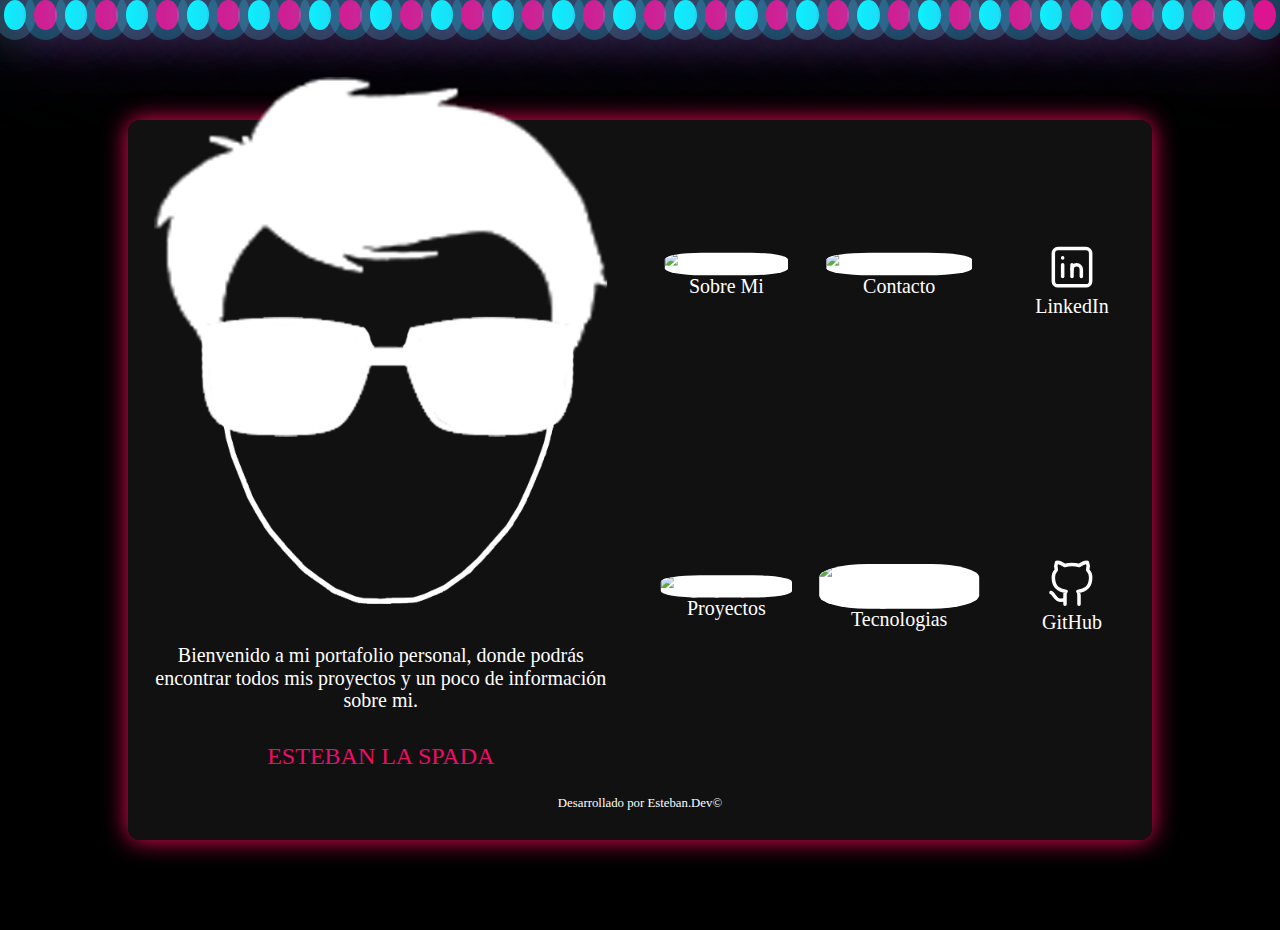
==== index.html @ ec433bf4 "Merge pull request #2 from EstebanLaSpada89/main" ====
<!DOCTYPE html>
<html lang="es">
<head>
    <meta charset="UTF-8">
    <meta http-equiv="X-UA-Compatible" content="IE=edge">
    <meta name="viewport" content="width=device-width, initial-scale=1.0">
    <link rel="stylesheet" type="text/css" href="./Css1/estilo1.css"/>
    <link rel="preconnect" href="https://fonts.googleapis.com">
    <link rel="preconnect" href="https://fonts.gstatic.com" crossorigin>
    <link href="https://fonts.googleapis.com/css2?family=Fredoka+One&display=swap" rel="stylesheet">
    <link rel="icon" type="image/x-icon" href=""><!--aca se coloca un icono en la solapa del navegador-->
    <title>Mi CV Proyecto final</title>
    
</head>
<body>
    
   
    
    <div class="container">
        <div class="bubbles">
            <span style="--i:11;"></span>
            <span style="--i:12;"></span>
            <span style="--i:22;"></span>
            <span style="--i:17;"></span>
            <span style="--i:20;"></span>
            <span style="--i:35;"></span>
            <span style="--i:15;"></span>
            <span style="--i:21;"></span>
            <span style="--i:18;"></span>
            <span style="--i:23;"></span>
            <span style="--i:14;"></span>
            <span style="--i:26;"></span>
            <span style="--i:27;"></span>
            <span style="--i:16;"></span>
            <span style="--i:19;"></span>
            <span style="--i:24;"></span>
            <span style="--i:25;"></span>
            <span style="--i:13;"></span>
            <span style="--i:10;"></span>
            <span style="--i:28;"></span>
            <span style="--i:29;"></span>
            <span style="--i:11;"></span>
            <span style="--i:12;"></span>
            <span style="--i:22;"></span>
            <span style="--i:17;"></span>
            <span style="--i:20;"></span>
            <span style="--i:35;"></span>
            <span style="--i:15;"></span>
            <span style="--i:21;"></span>
            <span style="--i:18;"></span>
            <span style="--i:23;"></span>
            <span style="--i:14;"></span>
            <span style="--i:26;"></span>
            <span style="--i:27;"></span>
            <span style="--i:16;"></span>
            <span style="--i:19;"></span>
            <span style="--i:24;"></span>
            <span style="--i:25;"></span>
            <span style="--i:13;"></span>
            <span style="--i:10;"></span>
            <span style="--i:28;"></span>
            <span style="--i:29;"></span>
            
            
        </div>
    </div>


    <header>
        <div class="contenedor">
            <div class="main_header">
                 <!-- Logo principal/ nombre -->
                <div class="logo">
                    <img id="logito" src="./imagenes/logosinfondo.png" alt="Logo principal">
                    <p id="cnm">ESTEBAN  LA SPADA</p>
                </div>


                <!-- Descripcion -->
                <p class="descripcion">Bienvenido a mi portafolio personal, donde podrás encontrar todos mis proyectos y un poco de información sobre mi.</p>

        
                <nav>
                    <!-- primer icono interfaz/ sobre mi -->
                    <a class="sobreMi" href="./subPaginas/sobreMi.html">
                        <span>
                            <img class="carita" src="./imagenes/me.svg" alt="logo sobre mi">
                        </span>
                        <p>Sobre Mi</p>
                    </a>

                    <!-- segundo icono interfaz/ contacto -->
                    <a class="contacto" href="./subPaginas/contacto.html">
                        <span>
                            <img class="cont" src="./imagenes/contact.svg" alt="logo de contacto">
                        </span>
                        <p>Contacto</p>
                    </a>

                    <!-- tercer icono interfaz/ proyecto -->
                    <a class="proyecto" href="./subPaginas/proyectos.html">
                        <span>
                            <img class="proyect" src="./imagenes/projects.svg" alt="logo proyectos">
                        </span>
                        <p>Proyectos</p>
                    </a>

                    <!-- cuarto icono interfaz tecnologias -->
                    <a class="tecnologias" href="./subPaginas/tecnologias.html">
                        <span>
                            <img class="tec" src="./imagenes/tech.svg" alt="logo sobre tecnologias">
                        </span>
                        <p>Tecnologias</p>
                    </a>
                        
                    
                </nav>

                <div class="redes">
                    <!-- Interfaz a linkedin -->
                    <a href="https://www.linkedin.com/in/esteban-la-spada" class="linkedin">
                        <svg  xmlns="http://www.w3.org/2000/svg" class="icon icon-tabler icon-tabler-brand-linkedin" width="70" height="70" viewBox="0 0 24 24" stroke-width="1.5" stroke="#000000" fill="none" stroke-linecap="round" stroke-linejoin="round">
                            <path stroke="none" d="M0 0h24v24H0z" fill="none"></path>
                            <rect x="4" y="4" width="16" height="16" rx="2"></rect>
                            <line x1="8" y1="11" x2="8" y2="16"></line>
                            <line x1="8" y1="8" x2="8" y2="8.01"></line>
                            <line x1="12" y1="16" x2="12" y2="11"></line>
                            <path d="M16 16v-3a2 2 0 0 0 -4 0"></path>
                        </svg>
                        <p class="centro">LinkedIn</p>
                    </a>
                    <!-- interfaz a GitHub -->
                    <a href="https://github.com/EstebanLaSpada89" class="github">
                        <svg id="gato" xmlns="http://www.w3.org/2000/svg" class="icon icon-tabler icon-tabler-brand-github" width="70" height="70" viewBox="0 0 24 24" stroke-width="1.5" stroke="#000000" fill="none" stroke-linecap="round" stroke-linejoin="round">
                            <path stroke="none" d="M0 0h24v24H0z" fill="none"></path>
                            <path d="M9 19c-4.3 1.4 -4.3 -2.5 -6 -3m12 5v-3.5c0 -1 .1 -1.4 -.5 -2c2.8 -.3 5.5 -1.4 5.5 -6a4.6 4.6 0 0 0 -1.3 -3.2a4.2 4.2 0 0 0 -.1 -3.2s-1.1 -.3 -3.5 1.3a12.3 12.3 0 0 0 -6.2 0c-2.4 -1.6 -3.5 -1.3 -3.5 -1.3a4.2 4.2 0 0 0 -.1 3.2a4.6 4.6 0 0 0 -1.3 3.2c0 4.6 2.7 5.7 5.5 6c-.6 .6 -.6 1.2 -.5 2v3.5"></path>
                        </svg>
                        <p>GitHub</p>
                    </a>
                </div>
                <div class="footer">
                    <p>Desarrollado por Esteban.Dev©</p>
                </div>

            </div>

        </div>
       

        


    </header>
    
</body>
</html
---- Css1/estilo1.css ----
*{
  margin: 0;
  padding: 0;
  box-sizing: border-box;
  font-family: Cambria, Cochin, Georgia, Times, 'Times New Roman', serif;
 }





/* PAGINA DE INICIO */


/* BURBUJAS */

.bubbles {
  position: relative;
  display: flex;
}

.bubbles span {
  position: relative;
  width: 30px;
  height: 30px;
  background-color: aqua;
  margin: 0 4px;
  border-radius: 50%;
  box-shadow: 0 0 0 10px #4fc3dc44,
  0 0 50px #4fc3dc,
  0 0 100px #4fc3dc ;
  animation: animate 15s linear infinite;
  animation-duration: calc(125s/var(--i));
}

.bubbles span:nth-child(even) {
  background: rgb(220, 20, 143);
  box-shadow: 0 0 0 10px #06d3ee44,
  0 0 50px #db19d5,
  0 0 100px #dc1aa2 ;
  animation: animate 15s linear infinite;
  animation-duration: calc(125s/var(--i));
}

@keyframes animate {
  0%
  {
      transform: translateY(100vh) scale(0);
  }
  100%
  {
      transform: translateY(-10vh) scale(1);
  }
}



 
 header {
   background-color:rgb(0, 0, 0);
   color: white;
}

 body {
  background-color:rgb(0, 0, 0);

}


 header .contenedor {
    
    transform: scale(0.8);
    height: 100vh;
    display: flex;
    justify-content: center;
}

#logito {
  background-color: rgba(0, 0, 0, 0);
}

img {
   background-color: white;
   overflow-clip-margin: content-box;
   overflow: clip;
}

svg {
   stroke: white;
}
 
 .main_header {
    display: grid;
    grid-template-columns: 1fr 1fr 1fr 1fr 1fr 1fr ;
    grid-template-rows: 1fr 1fr 1fr 1fr .5fr;
    /* background-color:rgba(243, 6, 6, 0.659); */
    background-color: rgba(37, 37, 37, 0.451);
    border-radius: 15px;
   
    gap: 1rem;
    -moz-box-shadow: 0px 0px 30px #f50b59;
    -webkit-box-shadow: 0px 0px 30px #f50b59;
    box-shadow: 0px 0px 30px #f50b59;
}

 .main_header .logo:nth-child(1){
   grid-column: 1/4;
   grid-row: 1/4;
   display: flex;
   justify-content: center;
   align-items: center;
   font-size: 30px;
 }

 .logo {
    display: flex;
    flex-direction: column;
 }

 #cnm {
  color: #ec0c69;
  font-size: 30px;
 }
 
 .descripcion {
   grid-column: 1/4;
   grid-row: 4/5;
   color: white;
   display: flex;
   justify-content: center;
   align-items: center;
   font-size: 25px;
   text-align: center;
   padding: 20px;
   
}

 a {
   text-decoration: none;
   list-style: none;
   color: white;
 }

 nav {
   display: grid;
   grid-template-columns: 1fr 1fr;
   grid-template-rows: 1fr 1fr 1fr 1fr;
   gap: 1rem;
   grid-column: 4/6;
   grid-row: 1/5;
}

 .redes {
   display: grid;
   grid-column: 6/7;
   grid-row: 1/5;
}

 .sobreMi {
   grid-column: 1/2;
   grid-row: 1/3 ;
   display: flex;
   justify-content: center;
   align-items: center;
   transition: 0.5s;
   object-fit: cover;
   flex-direction: column;
   font-size: 25px;
}

 .sobreMi:hover {
  transform: scale(1.4);
}

 .carita {
  border-radius: 30%;
  height: 55px;
}

 .contacto {
   grid-column: 2/3;
   grid-row: 1/3;
   display: flex;
   justify-content: center;
   align-items: center;
   transition: 0.5s;
   object-fit: cover;
   flex-direction: column;
   font-size: 25px;
 }

 .contacto:hover {
  transform: scale(1.4);
 }

 .cont {
  border-radius: 30%;
  height: 55px;
 }

 .proyecto {
   grid-column: 1/2;
   grid-row: 3/5;
   display: flex;
   justify-content: center;
   align-items: center;
   transition: 0.5s;
   object-fit: cover;
   flex-direction: column;
   font-size: 25px;
}

.proyecto:hover {
  transform: scale(1.4);
}

.proyect {
  border-radius: 30%;
  height: 55px;
}

.tecnologias {
   grid-column: 2/3;
   grid-row: 3/5;
   display: flex;
   justify-content: center;
   align-items: center;
   transition: 0.5s;
   object-fit: cover;
   flex-direction: column;
   font-size: 25px;
}

.tecnologias:hover {
  transform: scale(1.4);
}

.tec {
  border-radius: 30%;
  height: 55px;
}

.linkedin {
   grid-column: 1/2;
   grid-row: 1/2;
   display: flex;
   justify-content: center;
   align-items: center;
   transition: 0.5s;
   object-fit: cover;
   flex-direction: column;
   font-size: 25px;
  
   
}

.redes p{
  font-size: 25px;
}



.linkedin:hover{
  transform: scale(1.4);
}


.github{
   grid-column: 1/2;
   grid-row: 2/3;
   display: flex;
   justify-content: center;
   align-items: center;
   transition: 0.5s;
   object-fit: cover;
   flex-direction: column;
   font-size: 25px;
}
.github:hover{
  transform: scale(1.4);
}

.footer{
   grid-column: 1/7;
   grid-row: 5/6;
   display: flex;
   justify-content: center;
   align-items: center;
}

/* PAGINA CONTACTO */

.cambio{
  color: rgb(253, 253, 253);
}



.escribime{
  margin: 1%;
  padding: 2%;
  display: flex;
   justify-content: center;
   align-items: center;
}

.nombre{
   display: flex;
   justify-content: center;
   align-items: center;
}

.email{
  display: flex;
   justify-content: center;
   align-items: center;
}

.asunto{
   display: flex;
   justify-content: center;
   align-items: center;
}

.mensaje{
   display: flex;
   justify-content: center;
   align-items: center;
}

textarea{
  background-color: black;
  border: none;
  color: white;
}

input{
  padding: 10px;
  background-color: black;
  color: white;
  font-size: 15px;
  width: 220px;
  border-bottom-color: white;
  border-top: black;
  border-left: black;
  border-right: black;
  
}

.enviar{
  display: flex;
   justify-content: center;
   align-items: center;
}

.boton{
  background-color: white;
  color: black;
}

.boton:hover{
  background-color: black;
  color: white;
  border-radius: 15px;
}

.wp img{
  background-color: black;
  height: 60px;
  position: fixed;
  bottom: 50px;
  right: 60px;
}

/* PAGINA TECNOLOGIAS */

.modif{
  color: #dc1aa2;
  display: flex;
  flex-direction: column;
  align-items: center;
  padding: 2rem;
}





.html{
  display: flex;
    flex-direction: column;
    align-items: center;
    padding: 2rem;
    color: white;
}
.css{
  display: flex;
    flex-direction: column;
    align-items: center;
    padding: 2rem;
    color: white;
}
.javascript{
  display: flex;
    flex-direction: column;
    align-items: center;
    padding: 2rem;
    color: white;
}
.java{
  display: flex;
    flex-direction: column;
    align-items: center;
    padding: 2rem;
    color: white;
}

.mysql{
  display: flex;
    flex-direction: column;
    align-items: center;
    padding: 2rem;
    color: white;
}

.sql{
  display: flex;
    flex-direction: column;
    align-items: center;
    padding: 2rem;
    color: white;
}
.git{
  display: flex;
    flex-direction: column;
    align-items: center;
    padding: 2rem;
    color: white;
   
    
}

h2{
  display: flex;
    flex-direction: column;
    align-items: center;
    padding: 2rem;
    color: rgb(251, 4, 119);
  
}

.front{
  display: flex;
  justify-content: center;
}
.front img{
  height: 150px;
  border-radius: 10px;
  background-color: black;
  margin-top: 30px;
  
}
.back{
  display: flex;
  justify-content: center;
  
}
.back img{
  height: 150px;
  border-radius: 10px;
  background-color: black;
  margin-top: 30px;
}
.ctr{
  display: flex;
  justify-content: center;
}
.ctr img{
  height: 150px;
  border-radius: 10px;
  background-color: rgb(0, 0, 0);
  margin-top: 30px;
  
}


/* PAGINA SOBRE MI */

#cuerpo {
  display: flex;
  align-items: center;
  height: 100vh;
  justify-content: center;
}
.sobre {
  display: flex;
  align-items: center;
  text-align: center;
}
.imagen_yo {
  width: 40%;
  text-align: center;
  padding-right: 20px;
}
.imagen_yo img {
  width: 100%;
}
.descripcionPersonal {
  padding: 180px;
  width: 60%;
  text-align: left;
}


#presentacion{
  padding-left: 0px;
  color: white;
  
  
}

#pres1{
  color: #dc1aa2;
}

.fyb{
  color: blue;
}

.des{
  color: white;
  
}

 h1 #presentacion{
  
    color: #dc1aa2;
    display: flex;
    flex-direction: column;
    padding: 2rem;
   
}

.sep{
  
  display: flex;
  flex-direction: column;
  margin-top: 35px;
  
}

/* PAGINA PROYECTOS */

.paciencia{
  color: rgb(249, 249, 5);
  margin: 70px;
  padding: 23%;
}
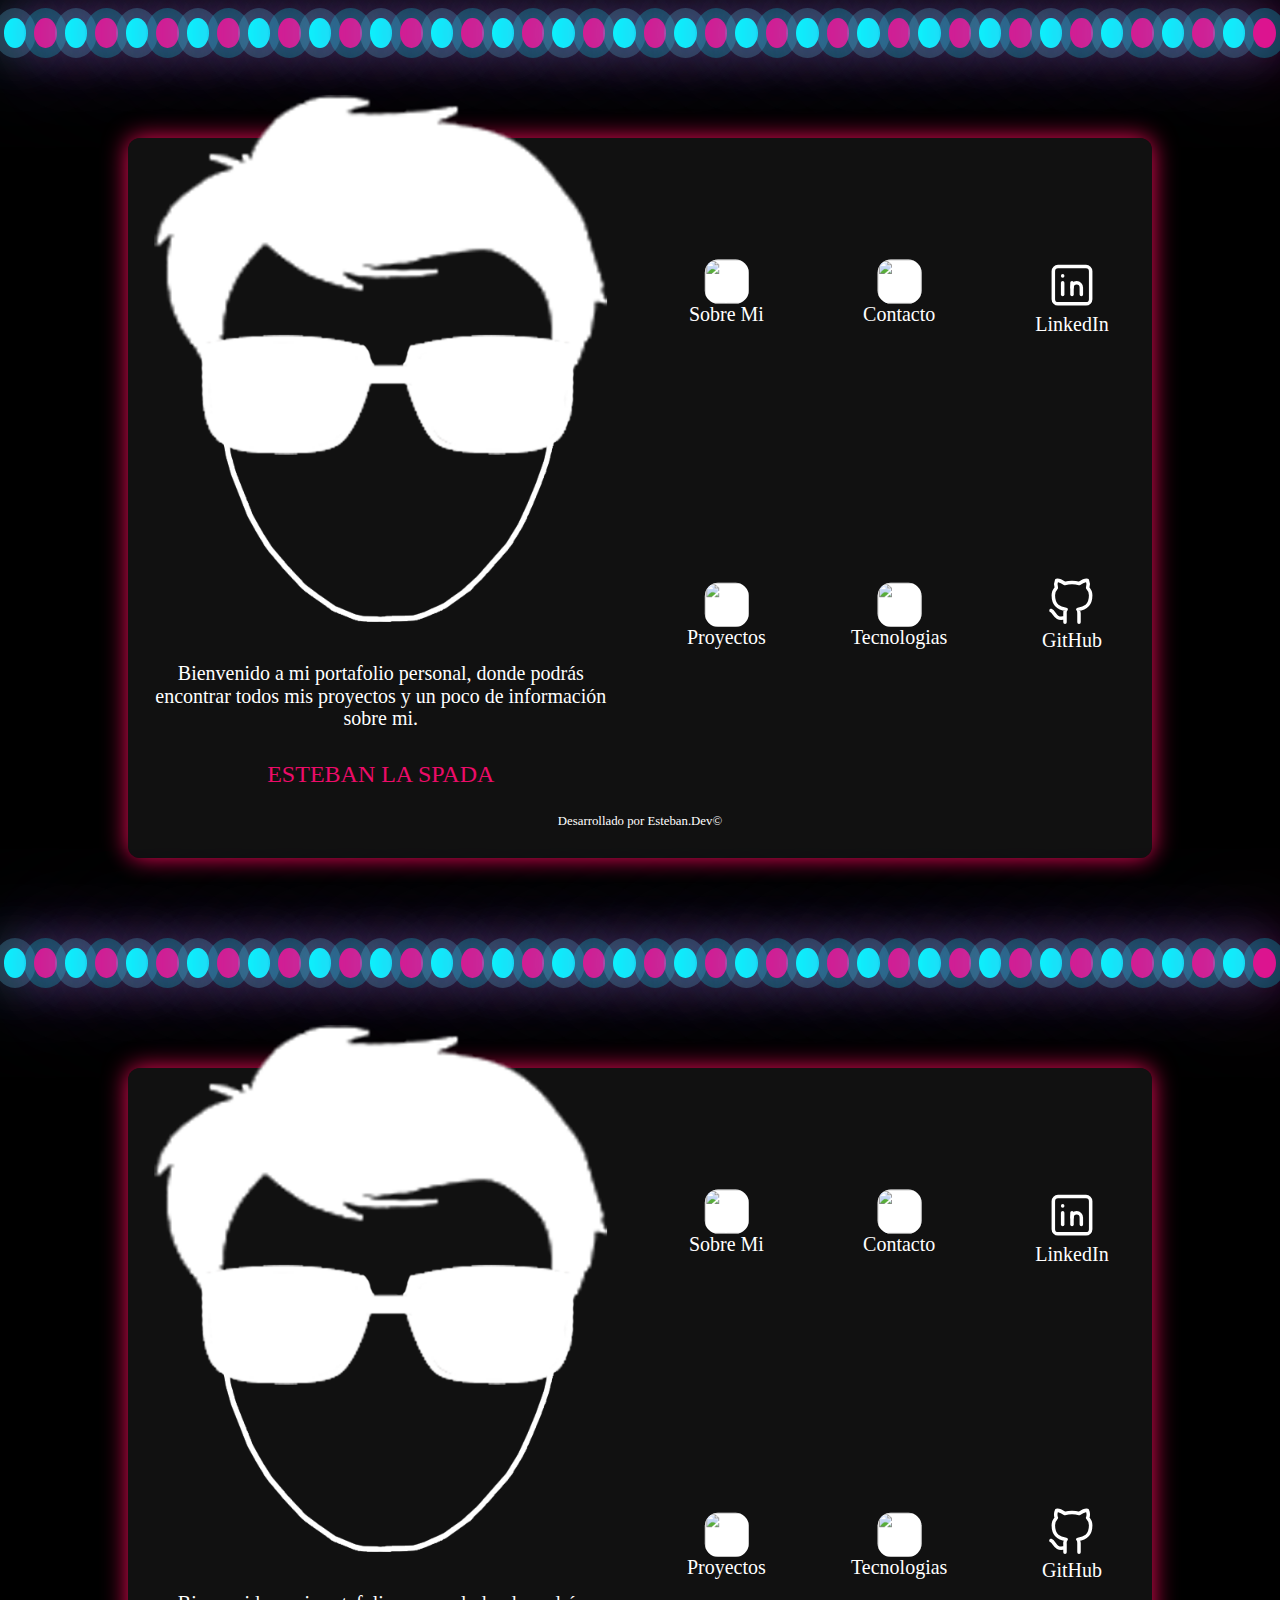
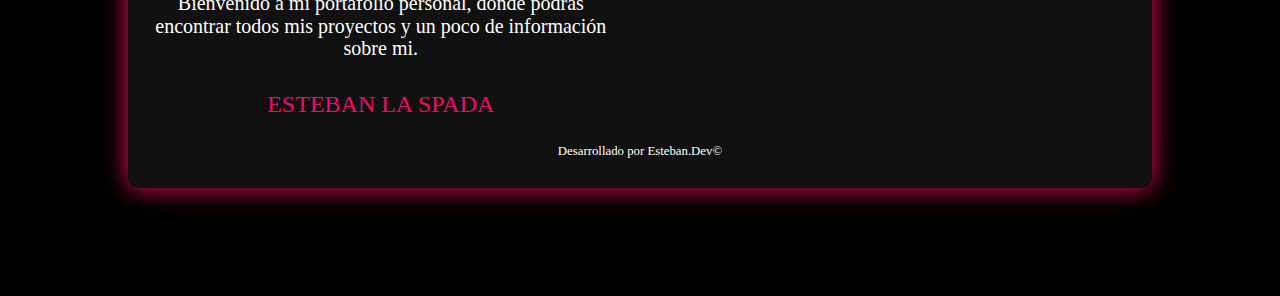
==== commit 9a0e4861: "Merge branch 'master' into main" ====
--- a/index.html
+++ b/index.html
@@ -1,3 +1,4 @@
+ main
 <!DOCTYPE html>
 <html lang="es">
 <head>
@@ -5,12 +6,16 @@
     <meta http-equiv="X-UA-Compatible" content="IE=edge">
     <meta name="viewport" content="width=device-width, initial-scale=1.0">
     <link rel="stylesheet" type="text/css" href="./Css1/estilo1.css"/>
-    <link rel="preconnect" href="https://fonts.googleapis.com">
+    <link rel="preconnect" href="https://fonts.googleapis.com"> <!-- tipo de letra sacado de google fonts -->
     <link rel="preconnect" href="https://fonts.gstatic.com" crossorigin>
     <link href="https://fonts.googleapis.com/css2?family=Fredoka+One&display=swap" rel="stylesheet">
-    <link rel="icon" type="image/x-icon" href=""><!--aca se coloca un icono en la solapa del navegador-->
+    <link rel="icon" type="image/x-icon" href="./imagenes/logo.png"><!--aca se coloca un icono en la solapa del navegador-->
+    <meta property="og:title" content="Mi CV" /><!-- open graph -->
+    <meta property="og:type" content="Proyecto Final" /><!-- op -->
+    <meta property="og:url" content="https://estebanlaspada89.github.io/proyectoFinal.github.io/" /><!-- op -->
+    <meta property="og:image" content="./index.html" /><!-- op -->
     <title>Mi CV Proyecto final</title>
-    
+    <script src="./agregados.js"></script>
 </head>
 <body>
     
@@ -153,4 +158,165 @@
     </header>
     
 </body>
+
+<!DOCTYPE html>
+<html lang="es">
+<head>
+    <meta charset="UTF-8">
+    <meta http-equiv="X-UA-Compatible" content="IE=edge">
+    <meta name="viewport" content="width=device-width, initial-scale=1.0">
+    <link rel="stylesheet" type="text/css" href="./Css1/estilo1.css"/>
+    <link rel="preconnect" href="https://fonts.googleapis.com"> <!-- tipo de letra sacado de google fonts -->
+    <link rel="preconnect" href="https://fonts.gstatic.com" crossorigin>
+    <link href="https://fonts.googleapis.com/css2?family=Fredoka+One&display=swap" rel="stylesheet">
+    <link rel="icon" type="image/x-icon" href="./imagenes/logo.png"><!--aca se coloca un icono en la solapa del navegador-->
+    <meta property="og:title" content="Mi CV" /><!-- open graph -->
+    <meta property="og:type" content="Proyecto Final" /><!-- op -->
+    <meta property="og:url" content="http://127.0.0.1:5500/index.html" /><!-- op -->
+    <meta property="og:image" content="./index.html" /><!-- op -->
+    <title>Mi CV Proyecto final</title>
+    <script src="./agregados.js"></script>
+</head>
+<body>
+    
+   
+    
+    <div class="container">
+        <div class="bubbles">
+            <span style="--i:11;"></span>
+            <span style="--i:12;"></span>
+            <span style="--i:22;"></span>
+            <span style="--i:17;"></span>
+            <span style="--i:20;"></span>
+            <span style="--i:35;"></span>
+            <span style="--i:15;"></span>
+            <span style="--i:21;"></span>
+            <span style="--i:18;"></span>
+            <span style="--i:23;"></span>
+            <span style="--i:14;"></span>
+            <span style="--i:26;"></span>
+            <span style="--i:27;"></span>
+            <span style="--i:16;"></span>
+            <span style="--i:19;"></span>
+            <span style="--i:24;"></span>
+            <span style="--i:25;"></span>
+            <span style="--i:13;"></span>
+            <span style="--i:10;"></span>
+            <span style="--i:28;"></span>
+            <span style="--i:29;"></span>
+            <span style="--i:11;"></span>
+            <span style="--i:12;"></span>
+            <span style="--i:22;"></span>
+            <span style="--i:17;"></span>
+            <span style="--i:20;"></span>
+            <span style="--i:35;"></span>
+            <span style="--i:15;"></span>
+            <span style="--i:21;"></span>
+            <span style="--i:18;"></span>
+            <span style="--i:23;"></span>
+            <span style="--i:14;"></span>
+            <span style="--i:26;"></span>
+            <span style="--i:27;"></span>
+            <span style="--i:16;"></span>
+            <span style="--i:19;"></span>
+            <span style="--i:24;"></span>
+            <span style="--i:25;"></span>
+            <span style="--i:13;"></span>
+            <span style="--i:10;"></span>
+            <span style="--i:28;"></span>
+            <span style="--i:29;"></span>
+            
+            
+        </div>
+    </div>
+
+
+    <header>
+        <div class="contenedor">
+            <div class="main_header">
+                 <!-- Logo principal/ nombre -->
+                <div class="logo">
+                    <img id="logito" src="./imagenes/logosinfondo.png" alt="Logo principal">
+                    <p id="cnm">ESTEBAN  LA SPADA</p>
+                </div>
+
+
+                <!-- Descripcion -->
+                <p class="descripcion">Bienvenido a mi portafolio personal, donde podrás encontrar todos mis proyectos y un poco de información sobre mi.</p>
+
+        
+                <nav>
+                    <!-- primer icono interfaz/ sobre mi -->
+                    <a class="sobreMi" href="./subPaginas/sobreMi.html">
+                        <span>
+                            <img class="carita" src="./imagenes/me.svg" alt="logo sobre mi">
+                        </span>
+                        <p>Sobre Mi</p>
+                    </a>
+
+                    <!-- segundo icono interfaz/ contacto -->
+                    <a class="contacto" href="./subPaginas/contacto.html">
+                        <span>
+                            <img class="cont" src="./imagenes/contact.svg" alt="logo de contacto">
+                        </span>
+                        <p>Contacto</p>
+                    </a>
+
+                    <!-- tercer icono interfaz/ proyecto -->
+                    <a class="proyecto" href="./subPaginas/proyectos.html">
+                        <span>
+                            <img class="proyect" src="./imagenes/projects.svg" alt="logo proyectos">
+                        </span>
+                        <p>Proyectos</p>
+                    </a>
+
+                    <!-- cuarto icono interfaz tecnologias -->
+                    <a class="tecnologias" href="./subPaginas/tecnologias.html">
+                        <span>
+                            <img class="tec" src="./imagenes/tech.svg" alt="logo sobre tecnologias">
+                        </span>
+                        <p>Tecnologias</p>
+                    </a>
+                        
+                    
+                </nav>
+
+                <div class="redes">
+                    <!-- Interfaz a linkedin -->
+                    <a href="https://www.linkedin.com/in/esteban-la-spada" class="linkedin">
+                        <svg  xmlns="http://www.w3.org/2000/svg" class="icon icon-tabler icon-tabler-brand-linkedin" width="70" height="70" viewBox="0 0 24 24" stroke-width="1.5" stroke="#000000" fill="none" stroke-linecap="round" stroke-linejoin="round">
+                            <path stroke="none" d="M0 0h24v24H0z" fill="none"></path>
+                            <rect x="4" y="4" width="16" height="16" rx="2"></rect>
+                            <line x1="8" y1="11" x2="8" y2="16"></line>
+                            <line x1="8" y1="8" x2="8" y2="8.01"></line>
+                            <line x1="12" y1="16" x2="12" y2="11"></line>
+                            <path d="M16 16v-3a2 2 0 0 0 -4 0"></path>
+                        </svg>
+                        <p class="centro">LinkedIn</p>
+                    </a>
+                    <!-- interfaz a GitHub -->
+                    <a href="https://github.com/EstebanLaSpada89" class="github">
+                        <svg id="gato" xmlns="http://www.w3.org/2000/svg" class="icon icon-tabler icon-tabler-brand-github" width="70" height="70" viewBox="0 0 24 24" stroke-width="1.5" stroke="#000000" fill="none" stroke-linecap="round" stroke-linejoin="round">
+                            <path stroke="none" d="M0 0h24v24H0z" fill="none"></path>
+                            <path d="M9 19c-4.3 1.4 -4.3 -2.5 -6 -3m12 5v-3.5c0 -1 .1 -1.4 -.5 -2c2.8 -.3 5.5 -1.4 5.5 -6a4.6 4.6 0 0 0 -1.3 -3.2a4.2 4.2 0 0 0 -.1 -3.2s-1.1 -.3 -3.5 1.3a12.3 12.3 0 0 0 -6.2 0c-2.4 -1.6 -3.5 -1.3 -3.5 -1.3a4.2 4.2 0 0 0 -.1 3.2a4.6 4.6 0 0 0 -1.3 3.2c0 4.6 2.7 5.7 5.5 6c-.6 .6 -.6 1.2 -.5 2v3.5"></path>
+                        </svg>
+                        <p>GitHub</p>
+                    </a>
+                </div>
+                <div class="footer">
+                    <p>Desarrollado por Esteban.Dev©</p>
+                </div>
+
+            </div>
+
+        </div>
+       
+
+        
+
+
+    </header>
+    
+</body>
+ master
 </html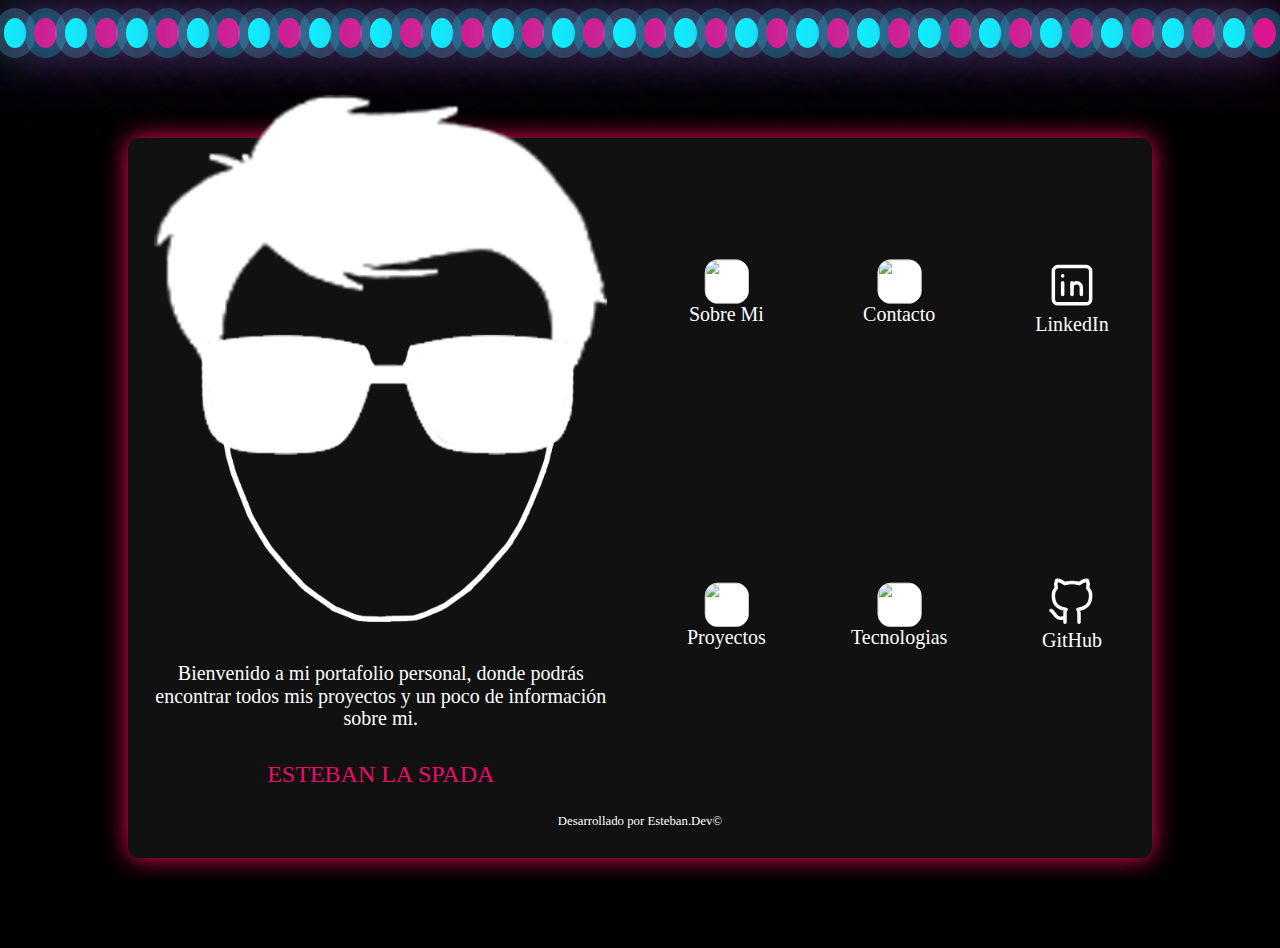
==== commit 61387e55: "cambios" ====
--- a/index.html
+++ b/index.html
@@ -10,10 +10,11 @@
     <link rel="preconnect" href="https://fonts.gstatic.com" crossorigin>
     <link href="https://fonts.googleapis.com/css2?family=Fredoka+One&display=swap" rel="stylesheet">
     <link rel="icon" type="image/x-icon" href="./imagenes/logo.png"><!--aca se coloca un icono en la solapa del navegador-->
-    <meta property="og:title" content="Mi CV" /><!-- open graph -->
-    <meta property="og:type" content="Proyecto Final" /><!-- op -->
-    <meta property="og:url" content="https://estebanlaspada89.github.io/proyectoFinal.github.io/" /><!-- op -->
-    <meta property="og:image" content="./index.html" /><!-- op -->
+    <meta property="og:url" content="https://estebanlaspada89.github.io/proyectoFinal.github.io/"/><!-- op -->
+    <meta property="og:type" content="website"/><!-- op -->
+    <meta property="og:title" content="Esteban Laspada Website"/><!-- op -->
+    <meta property="og:description" content="Mi web personal Esteban Laspada "/><!-- op -->
+    <meta property="og:image" content="https://estebanlaspada89.github.io/proyectoFinal.github.io/img/logo.jpg"/><!-- open graph -->
     <title>Mi CV Proyecto final</title>
     <script src="./agregados.js"></script>
 </head>
@@ -157,166 +158,4 @@
 
     </header>
     
-</body>
-
-<!DOCTYPE html>
-<html lang="es">
-<head>
-    <meta charset="UTF-8">
-    <meta http-equiv="X-UA-Compatible" content="IE=edge">
-    <meta name="viewport" content="width=device-width, initial-scale=1.0">
-    <link rel="stylesheet" type="text/css" href="./Css1/estilo1.css"/>
-    <link rel="preconnect" href="https://fonts.googleapis.com"> <!-- tipo de letra sacado de google fonts -->
-    <link rel="preconnect" href="https://fonts.gstatic.com" crossorigin>
-    <link href="https://fonts.googleapis.com/css2?family=Fredoka+One&display=swap" rel="stylesheet">
-    <link rel="icon" type="image/x-icon" href="./imagenes/logo.png"><!--aca se coloca un icono en la solapa del navegador-->
-    <meta property="og:title" content="Mi CV" /><!-- open graph -->
-    <meta property="og:type" content="Proyecto Final" /><!-- op -->
-    <meta property="og:url" content="http://127.0.0.1:5500/index.html" /><!-- op -->
-    <meta property="og:image" content="./index.html" /><!-- op -->
-    <title>Mi CV Proyecto final</title>
-    <script src="./agregados.js"></script>
-</head>
-<body>
-    
-   
-    
-    <div class="container">
-        <div class="bubbles">
-            <span style="--i:11;"></span>
-            <span style="--i:12;"></span>
-            <span style="--i:22;"></span>
-            <span style="--i:17;"></span>
-            <span style="--i:20;"></span>
-            <span style="--i:35;"></span>
-            <span style="--i:15;"></span>
-            <span style="--i:21;"></span>
-            <span style="--i:18;"></span>
-            <span style="--i:23;"></span>
-            <span style="--i:14;"></span>
-            <span style="--i:26;"></span>
-            <span style="--i:27;"></span>
-            <span style="--i:16;"></span>
-            <span style="--i:19;"></span>
-            <span style="--i:24;"></span>
-            <span style="--i:25;"></span>
-            <span style="--i:13;"></span>
-            <span style="--i:10;"></span>
-            <span style="--i:28;"></span>
-            <span style="--i:29;"></span>
-            <span style="--i:11;"></span>
-            <span style="--i:12;"></span>
-            <span style="--i:22;"></span>
-            <span style="--i:17;"></span>
-            <span style="--i:20;"></span>
-            <span style="--i:35;"></span>
-            <span style="--i:15;"></span>
-            <span style="--i:21;"></span>
-            <span style="--i:18;"></span>
-            <span style="--i:23;"></span>
-            <span style="--i:14;"></span>
-            <span style="--i:26;"></span>
-            <span style="--i:27;"></span>
-            <span style="--i:16;"></span>
-            <span style="--i:19;"></span>
-            <span style="--i:24;"></span>
-            <span style="--i:25;"></span>
-            <span style="--i:13;"></span>
-            <span style="--i:10;"></span>
-            <span style="--i:28;"></span>
-            <span style="--i:29;"></span>
-            
-            
-        </div>
-    </div>
-
-
-    <header>
-        <div class="contenedor">
-            <div class="main_header">
-                 <!-- Logo principal/ nombre -->
-                <div class="logo">
-                    <img id="logito" src="./imagenes/logosinfondo.png" alt="Logo principal">
-                    <p id="cnm">ESTEBAN  LA SPADA</p>
-                </div>
-
-
-                <!-- Descripcion -->
-                <p class="descripcion">Bienvenido a mi portafolio personal, donde podrás encontrar todos mis proyectos y un poco de información sobre mi.</p>
-
-        
-                <nav>
-                    <!-- primer icono interfaz/ sobre mi -->
-                    <a class="sobreMi" href="./subPaginas/sobreMi.html">
-                        <span>
-                            <img class="carita" src="./imagenes/me.svg" alt="logo sobre mi">
-                        </span>
-                        <p>Sobre Mi</p>
-                    </a>
-
-                    <!-- segundo icono interfaz/ contacto -->
-                    <a class="contacto" href="./subPaginas/contacto.html">
-                        <span>
-                            <img class="cont" src="./imagenes/contact.svg" alt="logo de contacto">
-                        </span>
-                        <p>Contacto</p>
-                    </a>
-
-                    <!-- tercer icono interfaz/ proyecto -->
-                    <a class="proyecto" href="./subPaginas/proyectos.html">
-                        <span>
-                            <img class="proyect" src="./imagenes/projects.svg" alt="logo proyectos">
-                        </span>
-                        <p>Proyectos</p>
-                    </a>
-
-                    <!-- cuarto icono interfaz tecnologias -->
-                    <a class="tecnologias" href="./subPaginas/tecnologias.html">
-                        <span>
-                            <img class="tec" src="./imagenes/tech.svg" alt="logo sobre tecnologias">
-                        </span>
-                        <p>Tecnologias</p>
-                    </a>
-                        
-                    
-                </nav>
-
-                <div class="redes">
-                    <!-- Interfaz a linkedin -->
-                    <a href="https://www.linkedin.com/in/esteban-la-spada" class="linkedin">
-                        <svg  xmlns="http://www.w3.org/2000/svg" class="icon icon-tabler icon-tabler-brand-linkedin" width="70" height="70" viewBox="0 0 24 24" stroke-width="1.5" stroke="#000000" fill="none" stroke-linecap="round" stroke-linejoin="round">
-                            <path stroke="none" d="M0 0h24v24H0z" fill="none"></path>
-                            <rect x="4" y="4" width="16" height="16" rx="2"></rect>
-                            <line x1="8" y1="11" x2="8" y2="16"></line>
-                            <line x1="8" y1="8" x2="8" y2="8.01"></line>
-                            <line x1="12" y1="16" x2="12" y2="11"></line>
-                            <path d="M16 16v-3a2 2 0 0 0 -4 0"></path>
-                        </svg>
-                        <p class="centro">LinkedIn</p>
-                    </a>
-                    <!-- interfaz a GitHub -->
-                    <a href="https://github.com/EstebanLaSpada89" class="github">
-                        <svg id="gato" xmlns="http://www.w3.org/2000/svg" class="icon icon-tabler icon-tabler-brand-github" width="70" height="70" viewBox="0 0 24 24" stroke-width="1.5" stroke="#000000" fill="none" stroke-linecap="round" stroke-linejoin="round">
-                            <path stroke="none" d="M0 0h24v24H0z" fill="none"></path>
-                            <path d="M9 19c-4.3 1.4 -4.3 -2.5 -6 -3m12 5v-3.5c0 -1 .1 -1.4 -.5 -2c2.8 -.3 5.5 -1.4 5.5 -6a4.6 4.6 0 0 0 -1.3 -3.2a4.2 4.2 0 0 0 -.1 -3.2s-1.1 -.3 -3.5 1.3a12.3 12.3 0 0 0 -6.2 0c-2.4 -1.6 -3.5 -1.3 -3.5 -1.3a4.2 4.2 0 0 0 -.1 3.2a4.6 4.6 0 0 0 -1.3 3.2c0 4.6 2.7 5.7 5.5 6c-.6 .6 -.6 1.2 -.5 2v3.5"></path>
-                        </svg>
-                        <p>GitHub</p>
-                    </a>
-                </div>
-                <div class="footer">
-                    <p>Desarrollado por Esteban.Dev©</p>
-                </div>
-
-            </div>
-
-        </div>
-       
-
-        
-
-
-    </header>
-    
-</body>
- master
-</html+</body>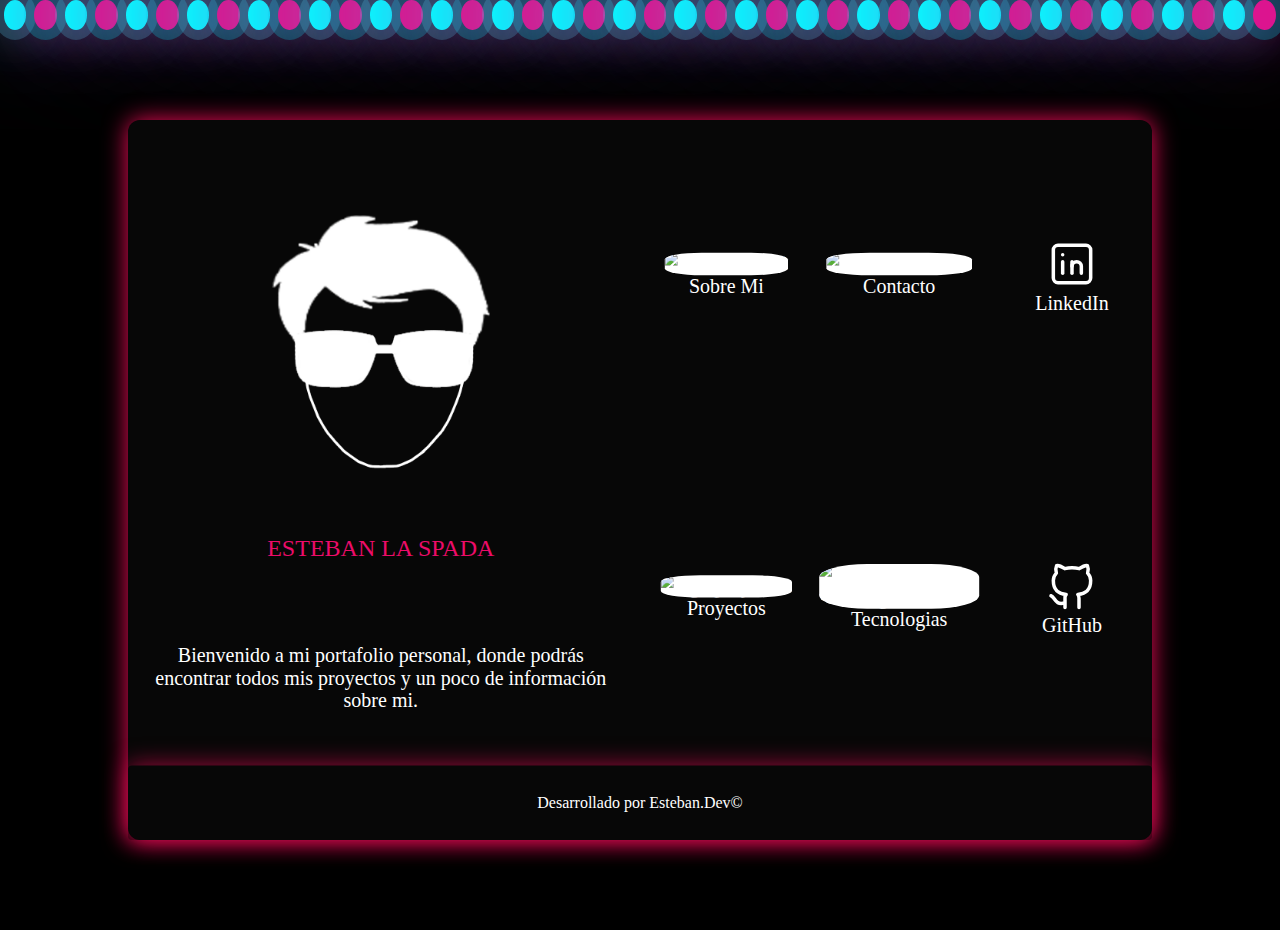
==== commit 1af55069: "Proyecto Final" ====
--- a/index.html
+++ b/index.html
@@ -1,10 +1,10 @@
- main
+
 <!DOCTYPE html>
 <html lang="es">
 <head>
     <meta charset="UTF-8">
     <meta http-equiv="X-UA-Compatible" content="IE=edge">
-    <meta name="viewport" content="width=device-width, initial-scale=1.0">
+    <meta name="viewport" content="width=device-width, initial-scale=1.0"/>
     <link rel="stylesheet" type="text/css" href="./Css1/estilo1.css"/>
     <link rel="preconnect" href="https://fonts.googleapis.com"> <!-- tipo de letra sacado de google fonts -->
     <link rel="preconnect" href="https://fonts.gstatic.com" crossorigin>
@@ -86,9 +86,9 @@
                 <p class="descripcion">Bienvenido a mi portafolio personal, donde podrás encontrar todos mis proyectos y un poco de información sobre mi.</p>
 
         
-                <nav>
+                <nav id="vinculos-todos">
                     <!-- primer icono interfaz/ sobre mi -->
-                    <a class="sobreMi" href="./subPaginas/sobreMi.html">
+                    <a class="sobreMi" href="./subPaginas/sobreMi.html"> 
                         <span>
                             <img class="carita" src="./imagenes/me.svg" alt="logo sobre mi">
                         </span>
--- a/Css1/estilo1.css
+++ b/Css1/estilo1.css
@@ -10,7 +10,7 @@
 
 
 
-/* PAGINA DE INICIO */
+                              /* PAGINA DE INICIO */
 
 
 /* BURBUJAS */
@@ -22,10 +22,10 @@
 
 .bubbles span {
   position: relative;
-  width: 30px;
-  height: 30px;
+  width: 1.875rem;
+  height: 1.875rem;
   background-color: aqua;
-  margin: 0 4px;
+  margin: 0 0.25rem;
   border-radius: 50%;
   box-shadow: 0 0 0 10px #4fc3dc44,
   0 0 50px #4fc3dc,
@@ -78,11 +78,11 @@
 
 #logito {
   background-color: rgba(0, 0, 0, 0);
+  width: 30rem;
 }
 
 img {
    background-color: white;
-   overflow-clip-margin: content-box;
    overflow: clip;
 }
 
@@ -94,8 +94,7 @@
     display: grid;
     grid-template-columns: 1fr 1fr 1fr 1fr 1fr 1fr ;
     grid-template-rows: 1fr 1fr 1fr 1fr .5fr;
-    /* background-color:rgba(243, 6, 6, 0.659); */
-    background-color: rgba(37, 37, 37, 0.451);
+    background-color: rgba(37, 37, 37, 0.182);
     border-radius: 15px;
    
     gap: 1rem;
@@ -110,7 +109,7 @@
    display: flex;
    justify-content: center;
    align-items: center;
-   font-size: 30px;
+   font-size: 1.875rem;
  }
 
  .logo {
@@ -120,7 +119,7 @@
 
  #cnm {
   color: #ec0c69;
-  font-size: 30px;
+  font-size: 1.875rem;
  }
  
  .descripcion {
@@ -130,11 +129,11 @@
    display: flex;
    justify-content: center;
    align-items: center;
-   font-size: 25px;
+   font-size: 1.563rem;
    text-align: center;
-   padding: 20px;
-   
-}
+   padding: 1.25rem;
+  }
+
 
  a {
    text-decoration: none;
@@ -155,11 +154,122 @@
    display: grid;
    grid-column: 6/7;
    grid-row: 1/5;
+   gap:1rem
 }
 
  .sobreMi {
    grid-column: 1/2;
    grid-row: 1/3 ;
+   display: flex;
+   justify-content: center;
+   align-items: center;
+   transition: 0.5s;
+   object-fit: cover;
+   flex-direction: column;
+   font-size: 1.563rem;
+}
+
+ .sobreMi:hover {
+  transform: scale(1.4);
+}
+
+
+
+ .carita {
+  border-radius: 30%;
+  height: 3.438rem;
+}
+
+ .contacto {
+   grid-column: 2/3;
+   grid-row: 1/3;
+   display: flex;
+   justify-content: center;
+   align-items: center;
+   transition: 0.5s;
+   object-fit: cover;
+   flex-direction: column;
+   font-size: 1.563rem;
+ }
+
+ .contacto:hover {
+  transform: scale(1.4);
+ }
+
+ .cont {
+  border-radius: 30%;
+  height: 3.438rem;
+ }
+
+ .proyecto {
+   grid-column: 1/2;
+   grid-row: 3/5;
+   display: flex;
+   justify-content: center;
+   align-items: center;
+   transition: 0.5s;
+   object-fit: cover;
+   flex-direction: column;
+   font-size: 1.563rem;
+}
+
+.proyecto:hover {
+  transform: scale(1.4);
+}
+
+.proyect {
+  border-radius: 30%;
+  height: 3.438rem;
+}
+
+.tecnologias {
+   grid-column: 2/3;
+   grid-row: 3/5;
+   display: flex;
+   justify-content: center;
+   align-items: center;
+   transition: 0.5s;
+   object-fit: cover;
+   flex-direction: column;
+   font-size: 1.563rem;
+}
+
+.tecnologias:hover {
+  transform: scale(1.4);
+}
+
+.tec {
+  border-radius: 30%;
+  height: 3.438rem;
+}
+
+.linkedin {
+   grid-column: 1/2;
+   grid-row: 1/2;
+   display: flex;
+   justify-content: center;
+   align-items: center;
+   transition: 0.5s;
+   object-fit: cover;
+   flex-direction: column;
+   font-size: 1.563rem;
+   
+}
+
+.redes p{
+  font-size: 25px;
+}
+
+
+
+.linkedin:hover{
+  transform: scale(1.4);
+}
+
+
+.github{
+   grid-column: 1/2;
+   grid-row: 2/3;
    display: flex;
    justify-content: center;
    align-items: center;
@@ -167,116 +277,8 @@
    object-fit: cover;
    flex-direction: column;
    font-size: 25px;
-}
-
- .sobreMi:hover {
-  transform: scale(1.4);
-}
-
- .carita {
-  border-radius: 30%;
-  height: 55px;
-}
-
- .contacto {
-   grid-column: 2/3;
-   grid-row: 1/3;
-   display: flex;
-   justify-content: center;
-   align-items: center;
-   transition: 0.5s;
-   object-fit: cover;
-   flex-direction: column;
-   font-size: 25px;
- }
-
- .contacto:hover {
-  transform: scale(1.4);
- }
-
- .cont {
-  border-radius: 30%;
-  height: 55px;
- }
-
- .proyecto {
-   grid-column: 1/2;
-   grid-row: 3/5;
-   display: flex;
-   justify-content: center;
-   align-items: center;
-   transition: 0.5s;
-   object-fit: cover;
-   flex-direction: column;
-   font-size: 25px;
-}
-
-.proyecto:hover {
-  transform: scale(1.4);
-}
-
-.proyect {
-  border-radius: 30%;
-  height: 55px;
-}
-
-.tecnologias {
-   grid-column: 2/3;
-   grid-row: 3/5;
-   display: flex;
-   justify-content: center;
-   align-items: center;
-   transition: 0.5s;
-   object-fit: cover;
-   flex-direction: column;
-   font-size: 25px;
-}
-
-.tecnologias:hover {
-  transform: scale(1.4);
-}
-
-.tec {
-  border-radius: 30%;
-  height: 55px;
-}
-
-.linkedin {
-   grid-column: 1/2;
-   grid-row: 1/2;
-   display: flex;
-   justify-content: center;
-   align-items: center;
-   transition: 0.5s;
-   object-fit: cover;
-   flex-direction: column;
-   font-size: 25px;
-  
-   
-}
-
-.redes p{
-  font-size: 25px;
-}
-
-
-
-.linkedin:hover{
-  transform: scale(1.4);
-}
-
-
-.github{
-   grid-column: 1/2;
-   grid-row: 2/3;
-   display: flex;
-   justify-content: center;
-   align-items: center;
-   transition: 0.5s;
-   object-fit: cover;
-   flex-direction: column;
-   font-size: 25px;
-}
+  }
+
 .github:hover{
   transform: scale(1.4);
 }
@@ -287,9 +289,12 @@
    display: flex;
    justify-content: center;
    align-items: center;
-}
-
-/* PAGINA CONTACTO */
+   box-shadow: 0px 0px 30px #f50b59a6;
+   border-radius: 5px;
+   font-size: 20px;
+}
+
+            /* PAGINA CONTACTO */
 
 .cambio{
   color: rgb(253, 253, 253);
@@ -373,7 +378,7 @@
   right: 60px;
 }
 
-/* PAGINA TECNOLOGIAS */
+          /* PAGINA TECNOLOGIAS */
 
 .modif{
   color: #dc1aa2;
@@ -394,6 +399,7 @@
     padding: 2rem;
     color: white;
 }
+
 .css{
   display: flex;
     flex-direction: column;
@@ -401,6 +407,7 @@
     padding: 2rem;
     color: white;
 }
+
 .javascript{
   display: flex;
     flex-direction: column;
@@ -408,6 +415,15 @@
     padding: 2rem;
     color: white;
 }
+
+.sass {
+  display: flex;
+    flex-direction: column;
+    align-items: center;
+    padding: 2rem;
+    color: white;
+}
+
 .java{
   display: flex;
     flex-direction: column;
@@ -431,14 +447,13 @@
     padding: 2rem;
     color: white;
 }
+
 .git{
   display: flex;
     flex-direction: column;
     align-items: center;
     padding: 2rem;
     color: white;
-   
-    
 }
 
 h2{
@@ -447,13 +462,13 @@
     align-items: center;
     padding: 2rem;
     color: rgb(251, 4, 119);
-  
 }
 
 .front{
   display: flex;
   justify-content: center;
 }
+
 .front img{
   height: 150px;
   border-radius: 10px;
@@ -461,21 +476,25 @@
   margin-top: 30px;
   
 }
+
 .back{
   display: flex;
   justify-content: center;
   
 }
+
 .back img{
   height: 150px;
   border-radius: 10px;
   background-color: black;
   margin-top: 30px;
 }
+
 .ctr{
   display: flex;
   justify-content: center;
 }
+
 .ctr img{
   height: 150px;
   border-radius: 10px;
@@ -485,7 +504,7 @@
 }
 
 
-/* PAGINA SOBRE MI */
+          /* PAGINA SOBRE MI */
 
 #cuerpo {
   display: flex;
@@ -493,19 +512,27 @@
   height: 100vh;
   justify-content: center;
 }
+
 .sobre {
   display: flex;
   align-items: center;
   text-align: center;
 }
+
 .imagen_yo {
   width: 40%;
   text-align: center;
   padding-right: 20px;
-}
+  
+}
+
 .imagen_yo img {
-  width: 100%;
-}
+  width: 60%;
+  margin-left: 250px;
+  margin-bottom: 200px;
+  border-radius: 150px;
+}
+
 .descripcionPersonal {
   padding: 180px;
   width: 60%;
@@ -516,8 +543,6 @@
 #presentacion{
   padding-left: 0px;
   color: white;
-  
-  
 }
 
 #pres1{
@@ -550,10 +575,130 @@
   
 }
 
-/* PAGINA PROYECTOS */
-
-.paciencia{
+          /* PAGINA PROYECTOS */
+
+/* .paciencia{
   color: rgb(249, 249, 5);
   margin: 70px;
   padding: 23%;
-}
+} */
+#carga{
+  display: flex;
+  justify-content: center;
+  align-items: center;
+  min-height: 100vh;
+  background: #001d10;
+  animation: animacionBackgroundColor 10s linear infinite;
+}
+
+@keyframes animacionBackgroundColor {
+  0% {
+    filter: hue-rotate(0deg);
+  }
+  100% {
+    filter: hue-rotate(360deg);
+  }
+}
+ 
+
+.loading {
+  position: relative;
+  width: 250px;
+  height: 250px;
+ }
+
+ .loading .blocks {
+  position: absolute;
+  width: 8px;
+  height: 25px;
+  background: #050c09;
+  left: 50%;
+  border-radius: 8px;
+  transform: rotate(calc(18deg * var(--i)));
+  transform-origin: 0 125px;
+  animation: animacion 1.9s ease-in-out infinite;
+  animation-delay: calc(0.05s * var(--i));
+ }
+
+ @keyframes animacion {
+  0%,50% {
+    background: #050c09;
+    box-shadow: none;
+  }
+
+  50.1%,100%{
+    background: #0f0;
+    box-shadow: 0 0 5px #0f0,
+                0 0 15px #0f0,
+                0 0 30px #0f0,
+                0 0 60px #0f0,
+                0 0 90px #0f0;
+  }
+ }
+
+ #cargando {
+  position: absolute;
+  top: 50%;
+  left: 50%;
+  transform: translate(-50%,-50%);
+  font-size: 2em;
+  letter-spacing: 2px;
+  animation: textoAnimado 2s ease-in-out infinite;
+  animation-delay: -1s;
+ }
+
+ @keyframes textoAnimado {
+  0%,50% {
+    color: #050c09;
+    text-shadow: none;
+  }
+
+  50.1%,100%{
+    color: #0f0;
+    text-shadow: 0 0 5px #0f0,
+                0 0 15px #0f0,
+                0 0 30px #0f0,
+                0 0 60px #0f0,
+                0 0 90px #0f0;
+  }
+ }
+
+
+          /* RESPONSIVE */
+
+/* @media (max-width: 767px) {
+  header .contenedor .main_header {
+    grid-template-columns: 1fr 1fr 1fr ;
+    grid-template-rows: 1fr 1fr 1fr 1fr;
+  }
+}
+
+  .main_header .logo:nth-child(1){
+    grid-column: 1/4;
+    grid-row: 1/4;
+  }
+  
+  .sobreMi{
+    grid-column: 4/5;
+    grid-row: 1/3;
+  } */
+ 
+@media (max-width: 480px) {
+
+    header .contenedor .main_header {
+      display: grid;
+      grid-template-columns:1fr 1fr 1fr;
+      grid-template-rows: 1fr 1fr 5px;
+      
+    }
+
+    .main_header .logo:nth-child(1){
+      display: none;
+    }
+
+    .descripcion {
+      display: none;
+    }
+
+
+  }